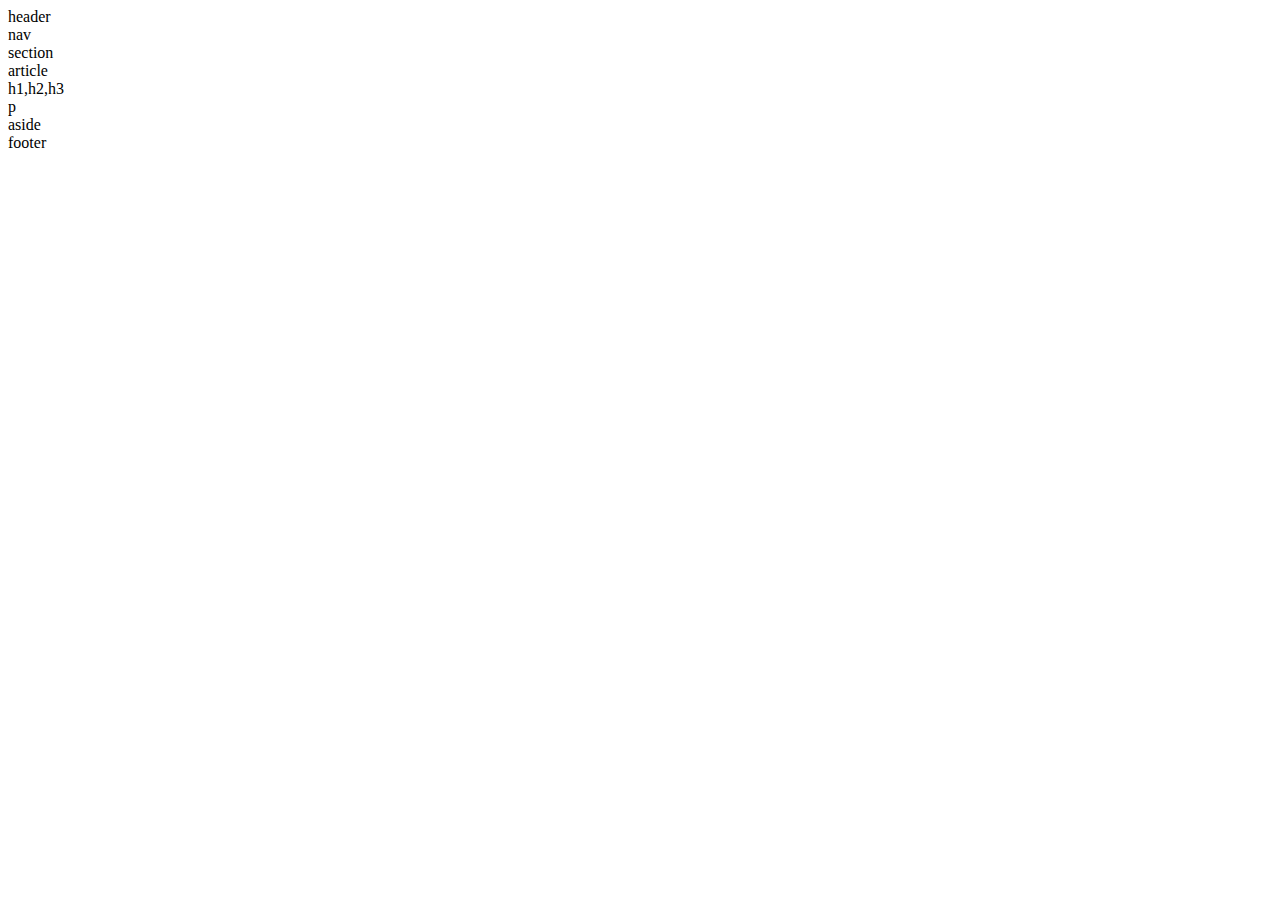
==== index.html @ e5740cef "rename index.html" ====
<!DOCTYPE html>
<html lang="en-US">


	<head>
		<title> Student Bio Page </title>
		<link rel="stylesheet" type="text/css" href="HW-Wireframe.css">
		<link href="https://fonts.googleapis.com/css?family=Cardo" rel="stylesheet">
	</head>

<body>

	<header>
		header
	</header>

	<nav>
		nav
	</nav>

	<section>
		section

		<article>
			article
			<section id="headers">
				h1,h2,h3
			</section>
			<section id="paragraph">
				p
			</section>
		</article>
		
	</section>

	<aside>
		aside
	</aside>


<footer>
	footer
</footer>

</body>

</html>
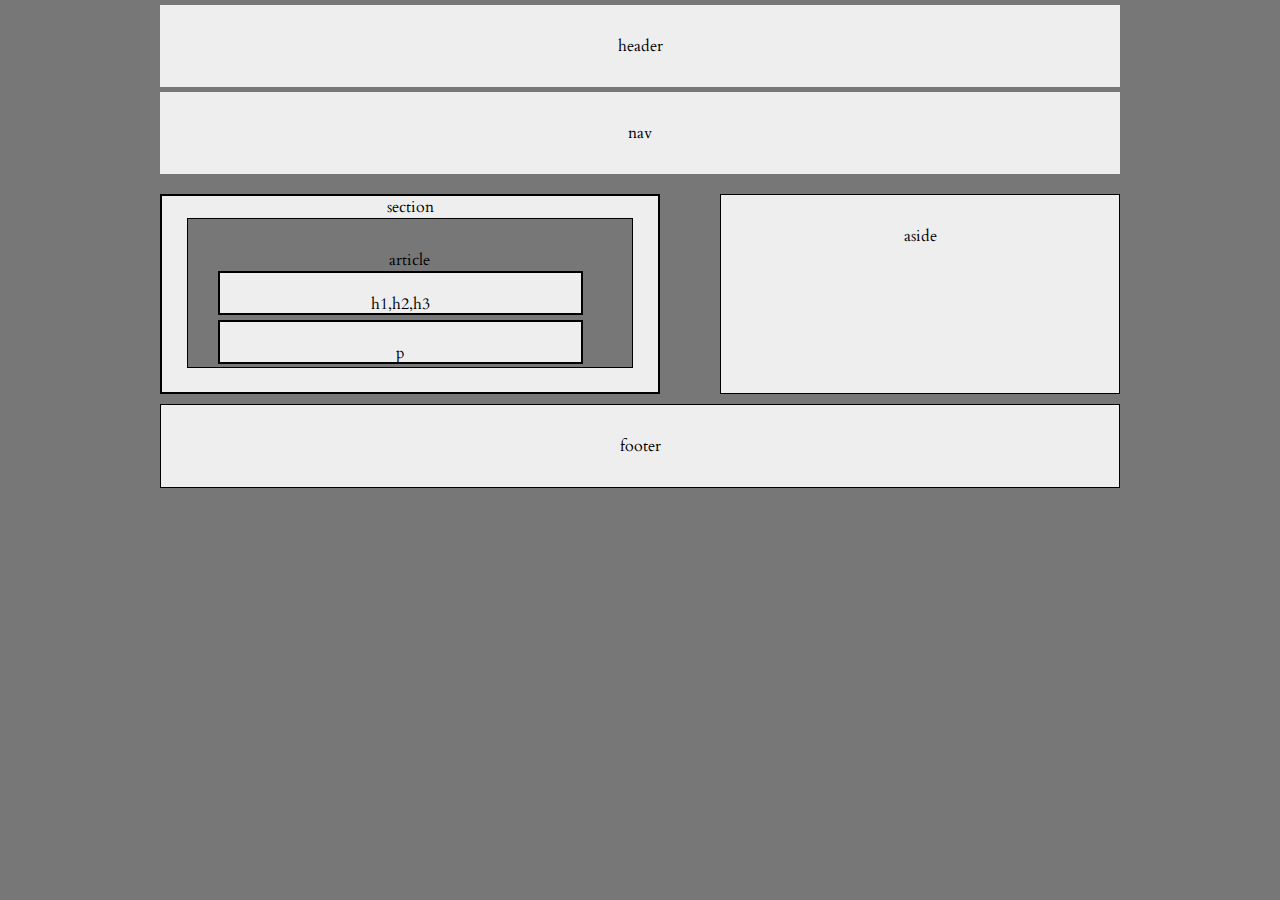
==== commit 23e65e06: "rename files" ====
--- a/index.html
+++ b/index.html
@@ -4,7 +4,7 @@
 
 	<head>
 		<title> Student Bio Page </title>
-		<link rel="stylesheet" type="text/css" href="HW-Wireframe.css">
+		<link rel="stylesheet" type="text/css" href="style.css">
 		<link href="https://fonts.googleapis.com/css?family=Cardo" rel="stylesheet">
 	</head>
 
@@ -44,4 +44,4 @@
 
 </body>
 
-</html>+</html>
--- a/style.css
+++ b/style.css
@@ -0,0 +1,100 @@
+* {
+	text-align: center;
+	font-family: cardo;
+	font-size: 16px;
+	font: gray;
+	box-sizing: border-box;
+}
+
+
+body {
+	background-color: #777;
+	width: 960px;
+	margin: 0px auto;
+}
+
+
+header{
+	width: 100%;
+	background: #eee;
+	padding: 30px;
+	margin-bottom: 5px;
+	margin-top: 5px;
+}
+
+nav {
+	padding: 30px;
+	background: #eee;
+	width: 100%;
+	margin-bottom: 10px;
+
+}
+
+section {
+	background: #eee;
+	float: left;
+	width: 500px;
+	padding-bottom: 10px;
+	margin-top: 10px;
+	height: 200px;
+	overflow: auto;
+	border: 2px solid black;
+	
+}
+
+aside {
+	background: #eee;
+	margin-left: 5px;
+	padding: 30px;
+	padding-bottom: 75px;
+	margin-top: 10px;
+	float: right;
+	width: 400px;
+	border: 1px solid black;
+	margin-bottom: 10px;
+	height: 200px;
+
+}
+
+article {
+	background-color: #777;
+	padding: 30px;
+	border: 1px solid black;
+	margin-top: 20px;
+	width: 90%;
+	overflow: auto;
+	margin: 0 auto;
+	height: 150px;
+
+}
+
+#headers {
+	background: #eee;
+	padding: 20px;
+	margin-bottom: 10px;
+	margin-top: 15px;
+	width: 95%;
+	height: 25px;
+	margin: auto;
+
+}
+
+#paragraph {
+	background: #eee;
+	padding: 20px;
+	width: 95%;
+	height: 25px;
+	margin: auto;
+	margin-top: 5px;
+
+}
+
+footer {
+	width: 100%;
+	clear: both;
+	background: #eee;
+	padding: 30px;
+	margin-top: 20px;
+	border: 1px solid black;
+}
+
